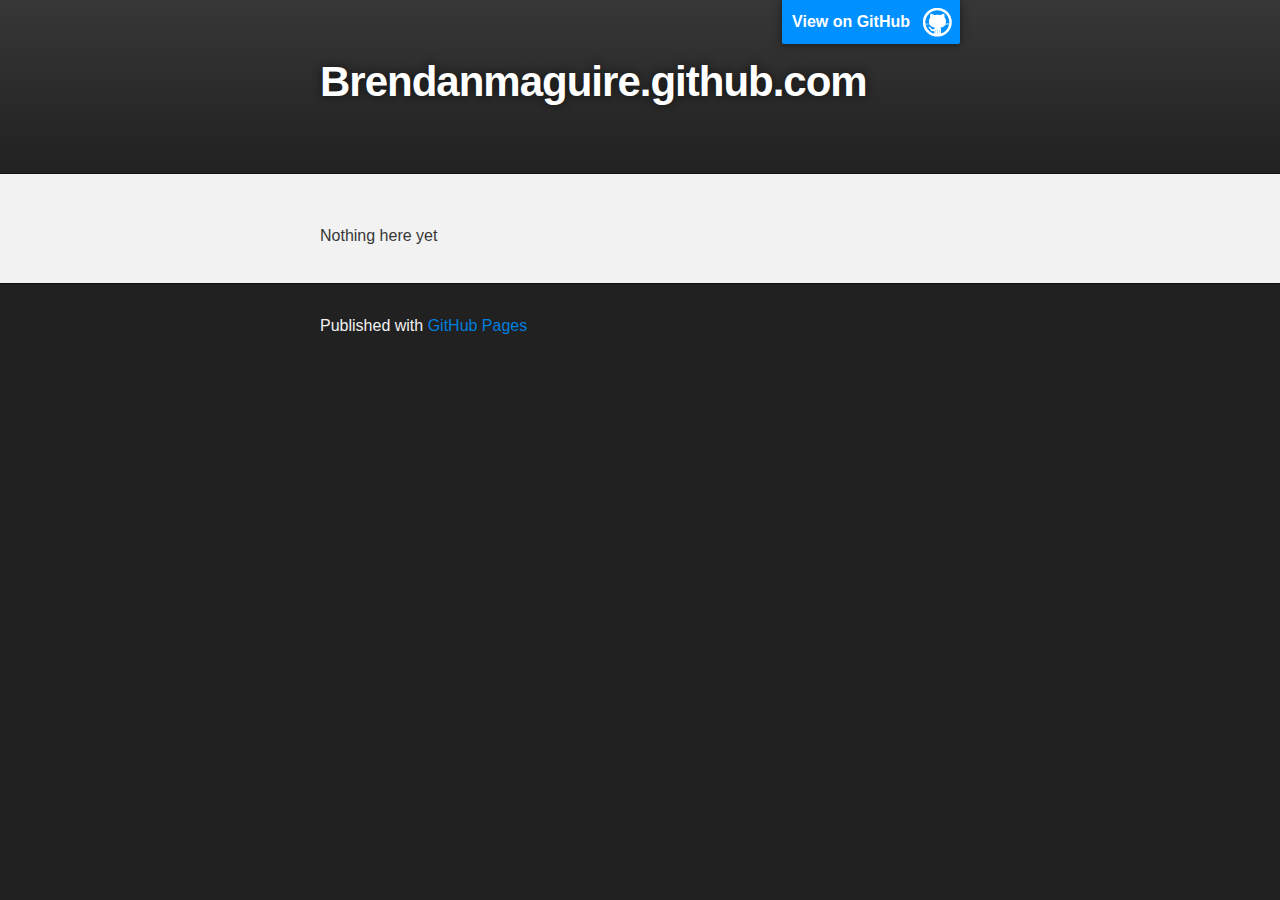
==== index.html @ 60862def "Replace master branch with page content via GitHub" ====
<!DOCTYPE html>
<html>

  <head>
    <meta charset='utf-8' />
    <meta http-equiv="X-UA-Compatible" content="chrome=1" />
    <meta name="description" content="Brendanmaguire.github.com : " />

    <link rel="stylesheet" type="text/css" media="screen" href="stylesheets/stylesheet.css">

    <title>Brendanmaguire.github.com</title>
  </head>

  <body>

    <!-- HEADER -->
    <div id="header_wrap" class="outer">
        <header class="inner">
          <a id="forkme_banner" href="https://github.com/brendanmaguire">View on GitHub</a>

          <h1 id="project_title">Brendanmaguire.github.com</h1>
          <h2 id="project_tagline"></h2>

        </header>
    </div>

    <!-- MAIN CONTENT -->
    <div id="main_content_wrap" class="outer">
      <section id="main_content" class="inner">
        <p>Nothing here yet</p>
      </section>
    </div>

    <!-- FOOTER  -->
    <div id="footer_wrap" class="outer">
      <footer class="inner">
        <p>Published with <a href="http://pages.github.com">GitHub Pages</a></p>
      </footer>
    </div>

    

  </body>
</html>
---- stylesheets/stylesheet.css ----
/*******************************************************************************
Slate Theme for Github Pages
by Jason Costello, @jsncostello
*******************************************************************************/

@import url(pygment_trac.css);

/*******************************************************************************
MeyerWeb Reset
*******************************************************************************/

html, body, div, span, applet, object, iframe,
h1, h2, h3, h4, h5, h6, p, blockquote, pre,
a, abbr, acronym, address, big, cite, code,
del, dfn, em, img, ins, kbd, q, s, samp,
small, strike, strong, sub, sup, tt, var,
b, u, i, center,
dl, dt, dd, ol, ul, li,
fieldset, form, label, legend,
table, caption, tbody, tfoot, thead, tr, th, td,
article, aside, canvas, details, embed,
figure, figcaption, footer, header, hgroup,
menu, nav, output, ruby, section, summary,
time, mark, audio, video {
  margin: 0;
  padding: 0;
  border: 0;
  font: inherit;
  vertical-align: baseline;
}

/* HTML5 display-role reset for older browsers */
article, aside, details, figcaption, figure,
footer, header, hgroup, menu, nav, section {
  display: block;
}

ol, ul {
  list-style: none;
}

blockquote, q {
}

table {
  border-collapse: collapse;
  border-spacing: 0;
}

a:focus {
  outline: none;
}

/*******************************************************************************
Theme Styles
*******************************************************************************/

body {
  box-sizing: border-box;
  color:#373737;
  background: #212121;
  font-size: 16px;
  font-family: 'Myriad Pro', Calibri, Helvetica, Arial, sans-serif;
  line-height: 1.5;
  -webkit-font-smoothing: antialiased;
}

h1, h2, h3, h4, h5, h6 {
  margin: 10px 0;
  font-weight: 700;
  color:#222222;
  font-family: 'Lucida Grande', 'Calibri', Helvetica, Arial, sans-serif;
  letter-spacing: -1px;
}

h1 {
  font-size: 36px;
  font-weight: 700;
}

h2 {
  padding-bottom: 10px;
  font-size: 32px;
  background: url('../images/bg_hr.png') repeat-x bottom;
}

h3 {
  font-size: 24px;
}

h4 {
  font-size: 21px;
}

h5 {
  font-size: 18px;
}

h6 {
  font-size: 16px;
}

p {
  margin: 10px 0 15px 0;
}

footer p {
  color: #f2f2f2;
}

a {
  text-decoration: none;
  color: #007edf;
  text-shadow: none;

  transition: color 0.5s ease;
  transition: text-shadow 0.5s ease;
  -webkit-transition: color 0.5s ease;
  -webkit-transition: text-shadow 0.5s ease;
  -moz-transition: color 0.5s ease;
  -moz-transition: text-shadow 0.5s ease;
  -o-transition: color 0.5s ease;
  -o-transition: text-shadow 0.5s ease;
  -ms-transition: color 0.5s ease;
  -ms-transition: text-shadow 0.5s ease;
}

#main_content a:hover {
  color: #0069ba;
  text-shadow: #0090ff 0px 0px 2px;
}

footer a:hover {
  color: #43adff;
  text-shadow: #0090ff 0px 0px 2px;
}

em {
  font-style: italic;
}

strong {
  font-weight: bold;
}

img {
  position: relative;
  margin: 0 auto;
  max-width: 739px;
  padding: 5px;
  margin: 10px 0 10px 0;
  border: 1px solid #ebebeb;

  box-shadow: 0 0 5px #ebebeb;
  -webkit-box-shadow: 0 0 5px #ebebeb;
  -moz-box-shadow: 0 0 5px #ebebeb;
  -o-box-shadow: 0 0 5px #ebebeb;
  -ms-box-shadow: 0 0 5px #ebebeb;
}

pre, code {
  width: 100%;
  color: #222;
  background-color: #fff;

  font-family: Monaco, "Bitstream Vera Sans Mono", "Lucida Console", Terminal, monospace;
  font-size: 14px;

  border-radius: 2px;
  -moz-border-radius: 2px;
  -webkit-border-radius: 2px;



}

pre {
  width: 100%;
  padding: 10px;
  box-shadow: 0 0 10px rgba(0,0,0,.1);
  overflow: auto;
}

code {
  padding: 3px;
  margin: 0 3px;
  box-shadow: 0 0 10px rgba(0,0,0,.1);
}

pre code {
  display: block;
  box-shadow: none;
}

blockquote {
  color: #666;
  margin-bottom: 20px;
  padding: 0 0 0 20px;
  border-left: 3px solid #bbb;
}

ul, ol, dl {
  margin-bottom: 15px
}

ul li {
  list-style: inside;
  padding-left: 20px;
}

ol li {
  list-style: decimal inside;
  padding-left: 20px;
}

dl dt {
  font-weight: bold;
}

dl dd {
  padding-left: 20px;
  font-style: italic;
}

dl p {
  padding-left: 20px;
  font-style: italic;
}

hr {
  height: 1px;
  margin-bottom: 5px;
  border: none;
  background: url('../images/bg_hr.png') repeat-x center;
}

table {
  border: 1px solid #373737;
  margin-bottom: 20px;
  text-align: left;
 }

th {
  font-family: 'Lucida Grande', 'Helvetica Neue', Helvetica, Arial, sans-serif;
  padding: 10px;
  background: #373737;
  color: #fff;
 }

td {
  padding: 10px;
  border: 1px solid #373737;
 }

form {
  background: #f2f2f2;
  padding: 20px;
}

img {
  width: 100%;
  max-width: 100%;
}

/*******************************************************************************
Full-Width Styles
*******************************************************************************/

.outer {
  width: 100%;
}

.inner {
  position: relative;
  max-width: 640px;
  padding: 20px 10px;
  margin: 0 auto;
}

#forkme_banner {
  display: block;
  position: absolute;
  top:0;
  right: 10px;
  z-index: 10;
  padding: 10px 50px 10px 10px;
  color: #fff;
  background: url('../images/blacktocat.png') #0090ff no-repeat 95% 50%;
  font-weight: 700;
  box-shadow: 0 0 10px rgba(0,0,0,.5);
  border-bottom-left-radius: 2px;
  border-bottom-right-radius: 2px;
}

#header_wrap {
  background: #212121;
  background: -moz-linear-gradient(top, #373737, #212121);
  background: -webkit-linear-gradient(top, #373737, #212121);
  background: -ms-linear-gradient(top, #373737, #212121);
  background: -o-linear-gradient(top, #373737, #212121);
  background: linear-gradient(top, #373737, #212121);
}

#header_wrap .inner {
  padding: 50px 10px 30px 10px;
}

#project_title {
  margin: 0;
  color: #fff;
  font-size: 42px;
  font-weight: 700;
  text-shadow: #111 0px 0px 10px;
}

#project_tagline {
  color: #fff;
  font-size: 24px;
  font-weight: 300;
  background: none;
  text-shadow: #111 0px 0px 10px;
}

#downloads {
  position: absolute;
  width: 210px;
  z-index: 10;
  bottom: -40px;
  right: 0;
  height: 70px;
  background: url('../images/icon_download.png') no-repeat 0% 90%;
}

.zip_download_link {
  display: block;
  float: right;
  width: 90px;
  height:70px;
  text-indent: -5000px;
  overflow: hidden;
  background: url(../images/sprite_download.png) no-repeat bottom left;
}

.tar_download_link {
  display: block;
  float: right;
  width: 90px;
  height:70px;
  text-indent: -5000px;
  overflow: hidden;
  background: url(../images/sprite_download.png) no-repeat bottom right;
  margin-left: 10px;
}

.zip_download_link:hover {
  background: url(../images/sprite_download.png) no-repeat top left;
}

.tar_download_link:hover {
  background: url(../images/sprite_download.png) no-repeat top right;
}

#main_content_wrap {
  background: #f2f2f2;
  border-top: 1px solid #111;
  border-bottom: 1px solid #111;
}

#main_content {
  padding-top: 40px;
}

#footer_wrap {
  background: #212121;
}



/*******************************************************************************
Small Device Styles
*******************************************************************************/

@media screen and (max-width: 480px) {
  body {
    font-size:14px;
  }

  #downloads {
    display: none;
  }

  .inner {
    min-width: 320px;
    max-width: 480px;
  }

  #project_title {
  font-size: 32px;
  }

  h1 {
    font-size: 28px;
  }

  h2 {
    font-size: 24px;
  }

  h3 {
    font-size: 21px;
  }

  h4 {
    font-size: 18px;
  }

  h5 {
    font-size: 14px;
  }

  h6 {
    font-size: 12px;
  }

  code, pre {
    min-width: 320px;
    max-width: 480px;
    font-size: 11px;
  }

}
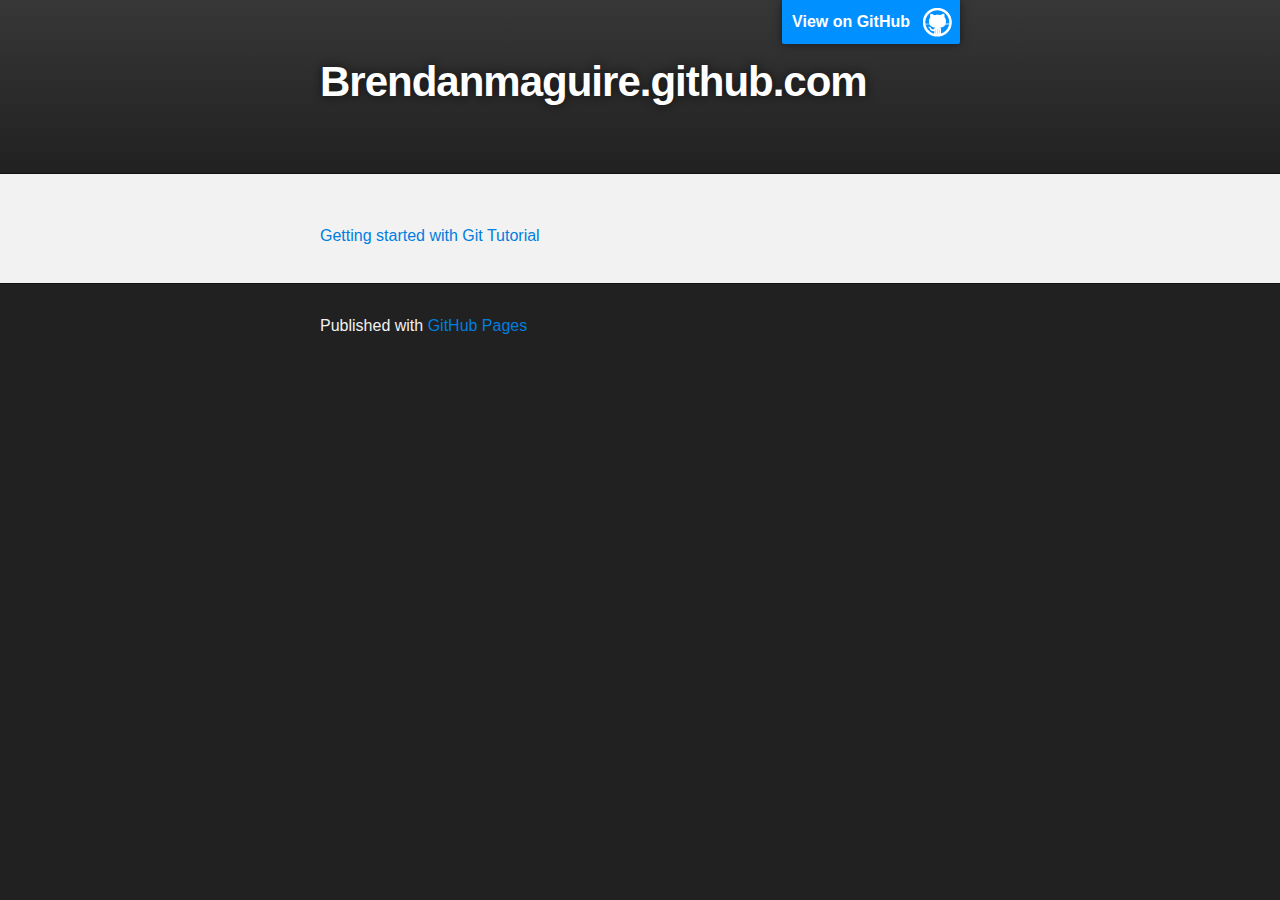
==== commit 20fe9c12: "Fixed typos in tutorial and added link to home page" ====
--- a/index.html
+++ b/index.html
@@ -27,7 +27,7 @@
     <!-- MAIN CONTENT -->
     <div id="main_content_wrap" class="outer">
       <section id="main_content" class="inner">
-        <p>Nothing here yet</p>
+          <p><a href="/getting_started_with_git">Getting started with Git Tutorial</a></p>
       </section>
     </div>
 
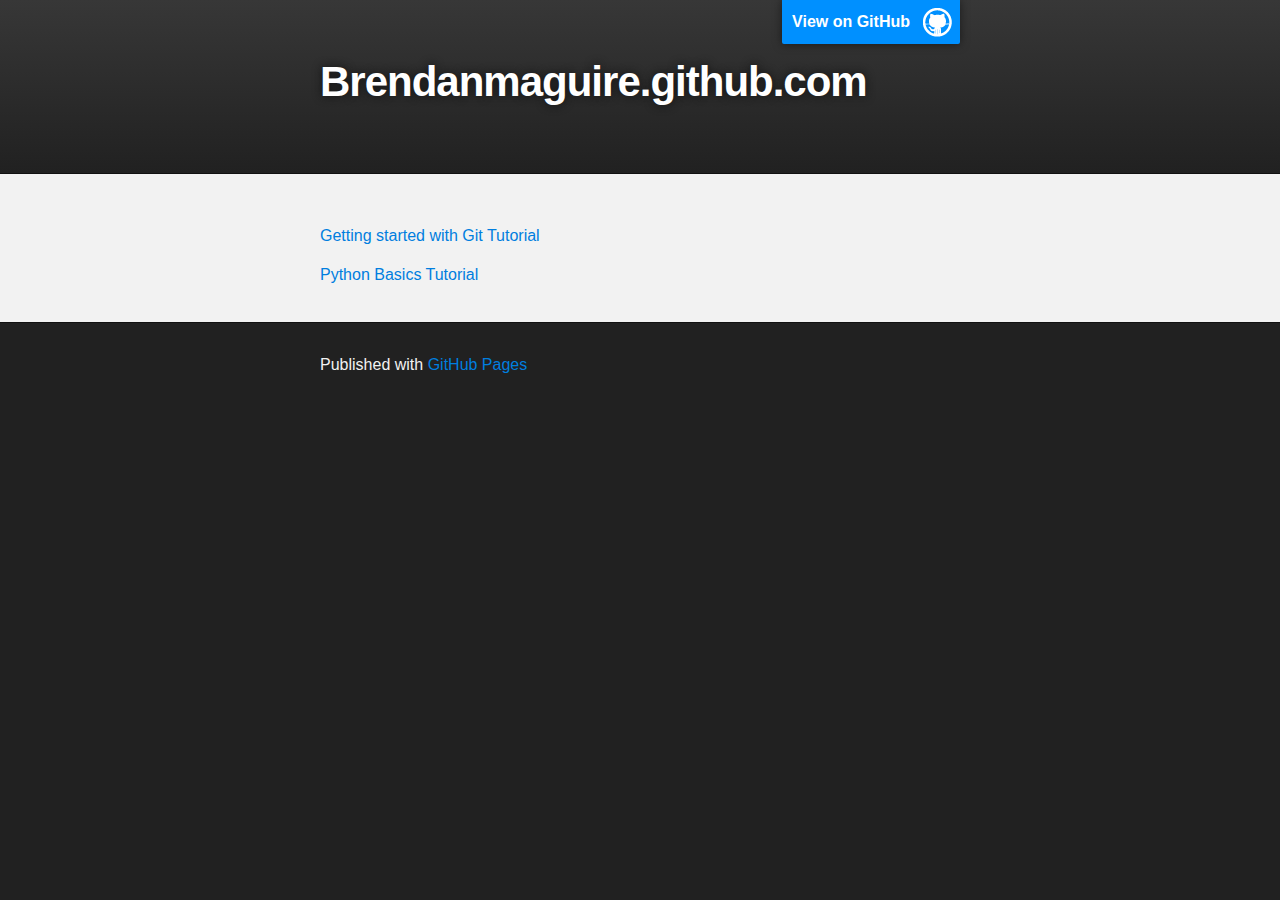
==== commit 4383961c: "Added python basics presentation" ====
--- a/index.html
+++ b/index.html
@@ -28,6 +28,7 @@
     <div id="main_content_wrap" class="outer">
       <section id="main_content" class="inner">
           <p><a href="/getting_started_with_git">Getting started with Git Tutorial</a></p>
+          <p><a href="/python_basics">Python Basics Tutorial</a></p>
       </section>
     </div>
 
